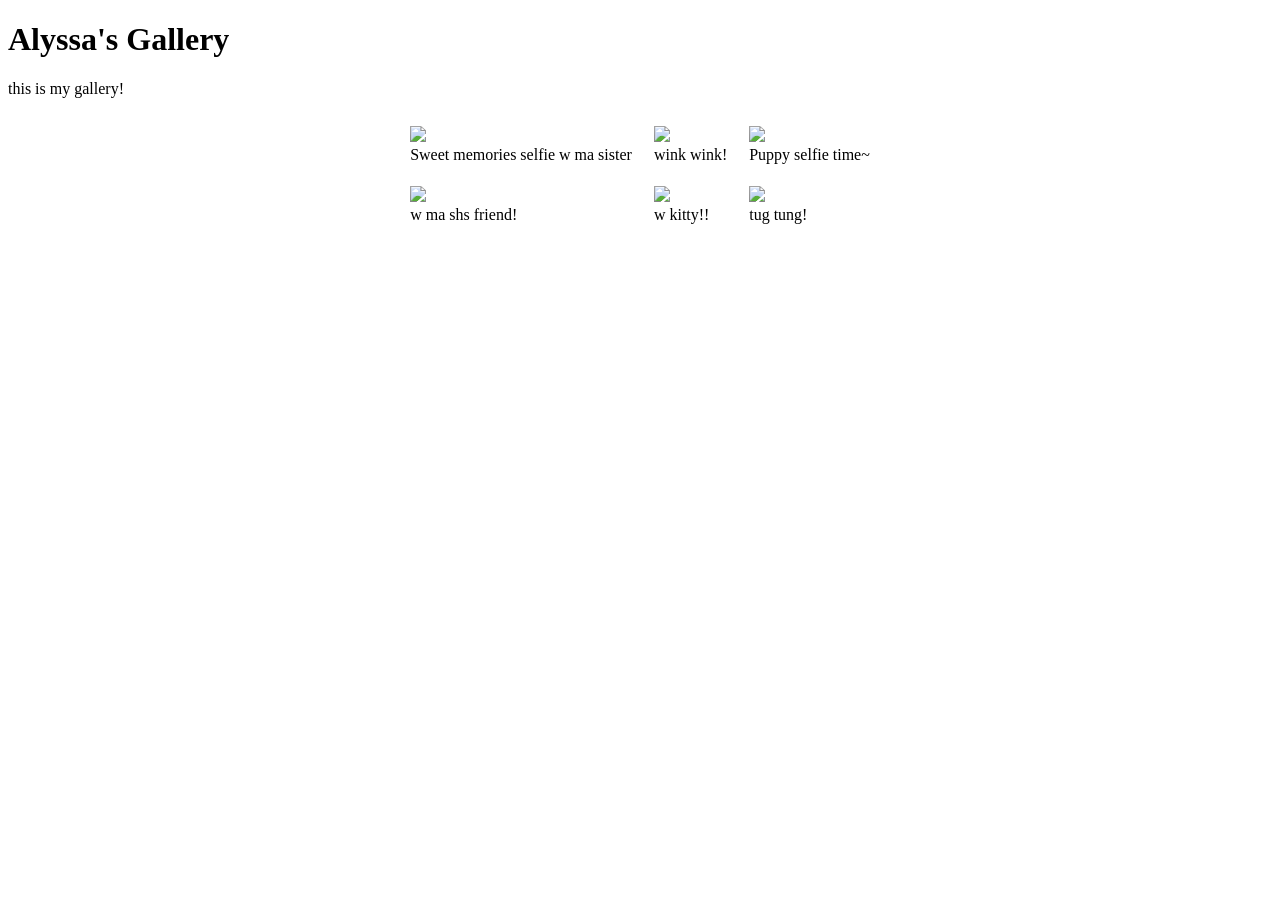
==== index.html @ db24bf4a "Update and rename project4.html to index.html" ====
<!DOCTYPE html>
<html lang="en">
<head>
    <meta charset="UTF-8">
    <meta name="viewport" content="width=device-width, initial-scale=1.0">
    <title>Gallery Alyssa</title>
    <link rel="stylesheet" href="style.css">
    <title>Alyssa's Gallery</title>
</head>
<body>
  <h1 class="text">Alyssa's Gallery</h1>
  <p class="text"> this is my gallery!</p>

  <table align="center" cellpadding="10">
    <tr>
      <td class="deskripsi">
        <img src="alyssaphoto1.jpg" class="fotoku"><br>
        Sweet memories selfie w ma sister
      </td>
      <td class="deskripsi">
        <img src="alyssaphoto2.jpg" class="fotoku"><br>
        wink wink!
      </td>
      <td class="deskripsi">
        <img src="alyssaphoto3.jpg" class="fotoku"><br>
        Puppy selfie time~
      </td>
    </tr>
    <tr>
      <td class="deskripsi">
        <img src="alyssaphoto4.jpg" class="fotoku"><br>
        w ma shs friend!
      </td>
      <td class="deskripsi">
        <img src="alyssaphoto5.jpg" class="fotoku"><br>
        w kitty!!
      </td>
      <td class="deskripsi">
        <img src="tung tung photo.jpg" class="fotoku"><br>
        tug tung!
      </td>
    </tr>
  </table>
</body>
</html>
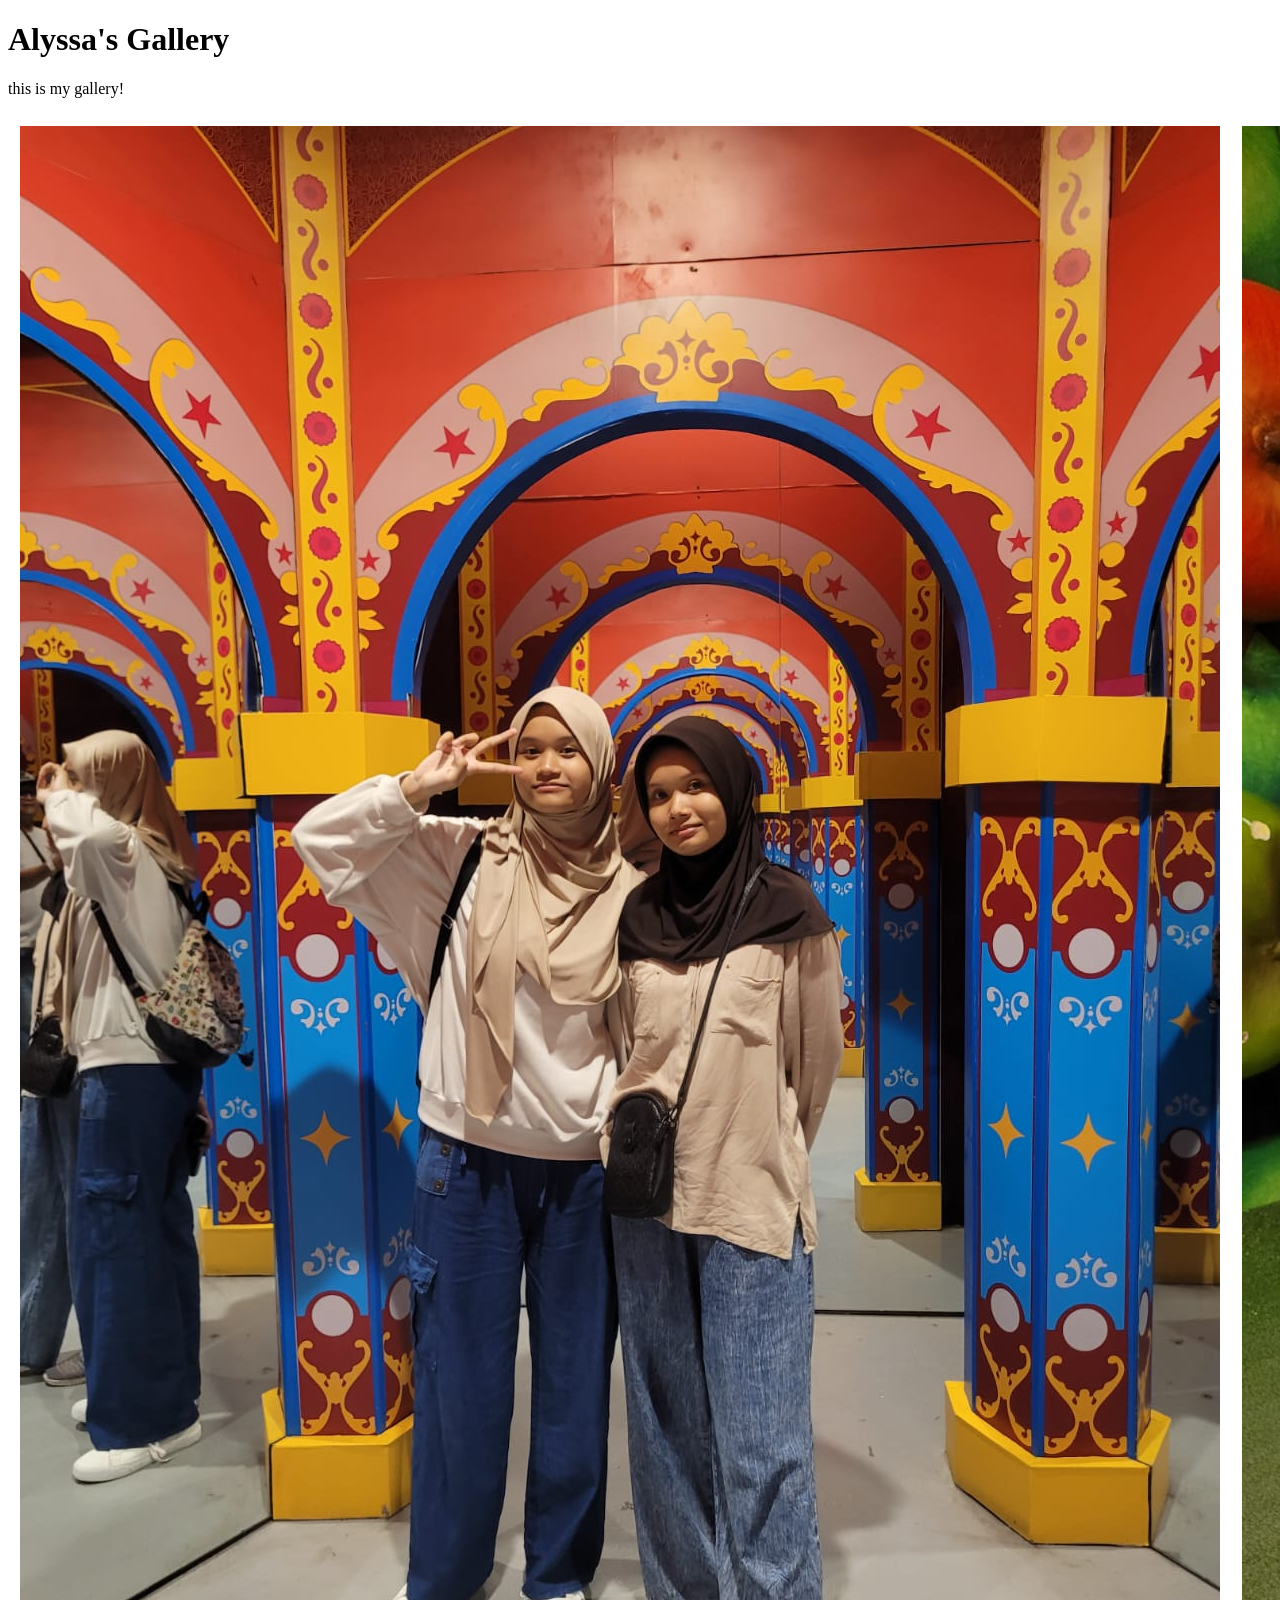
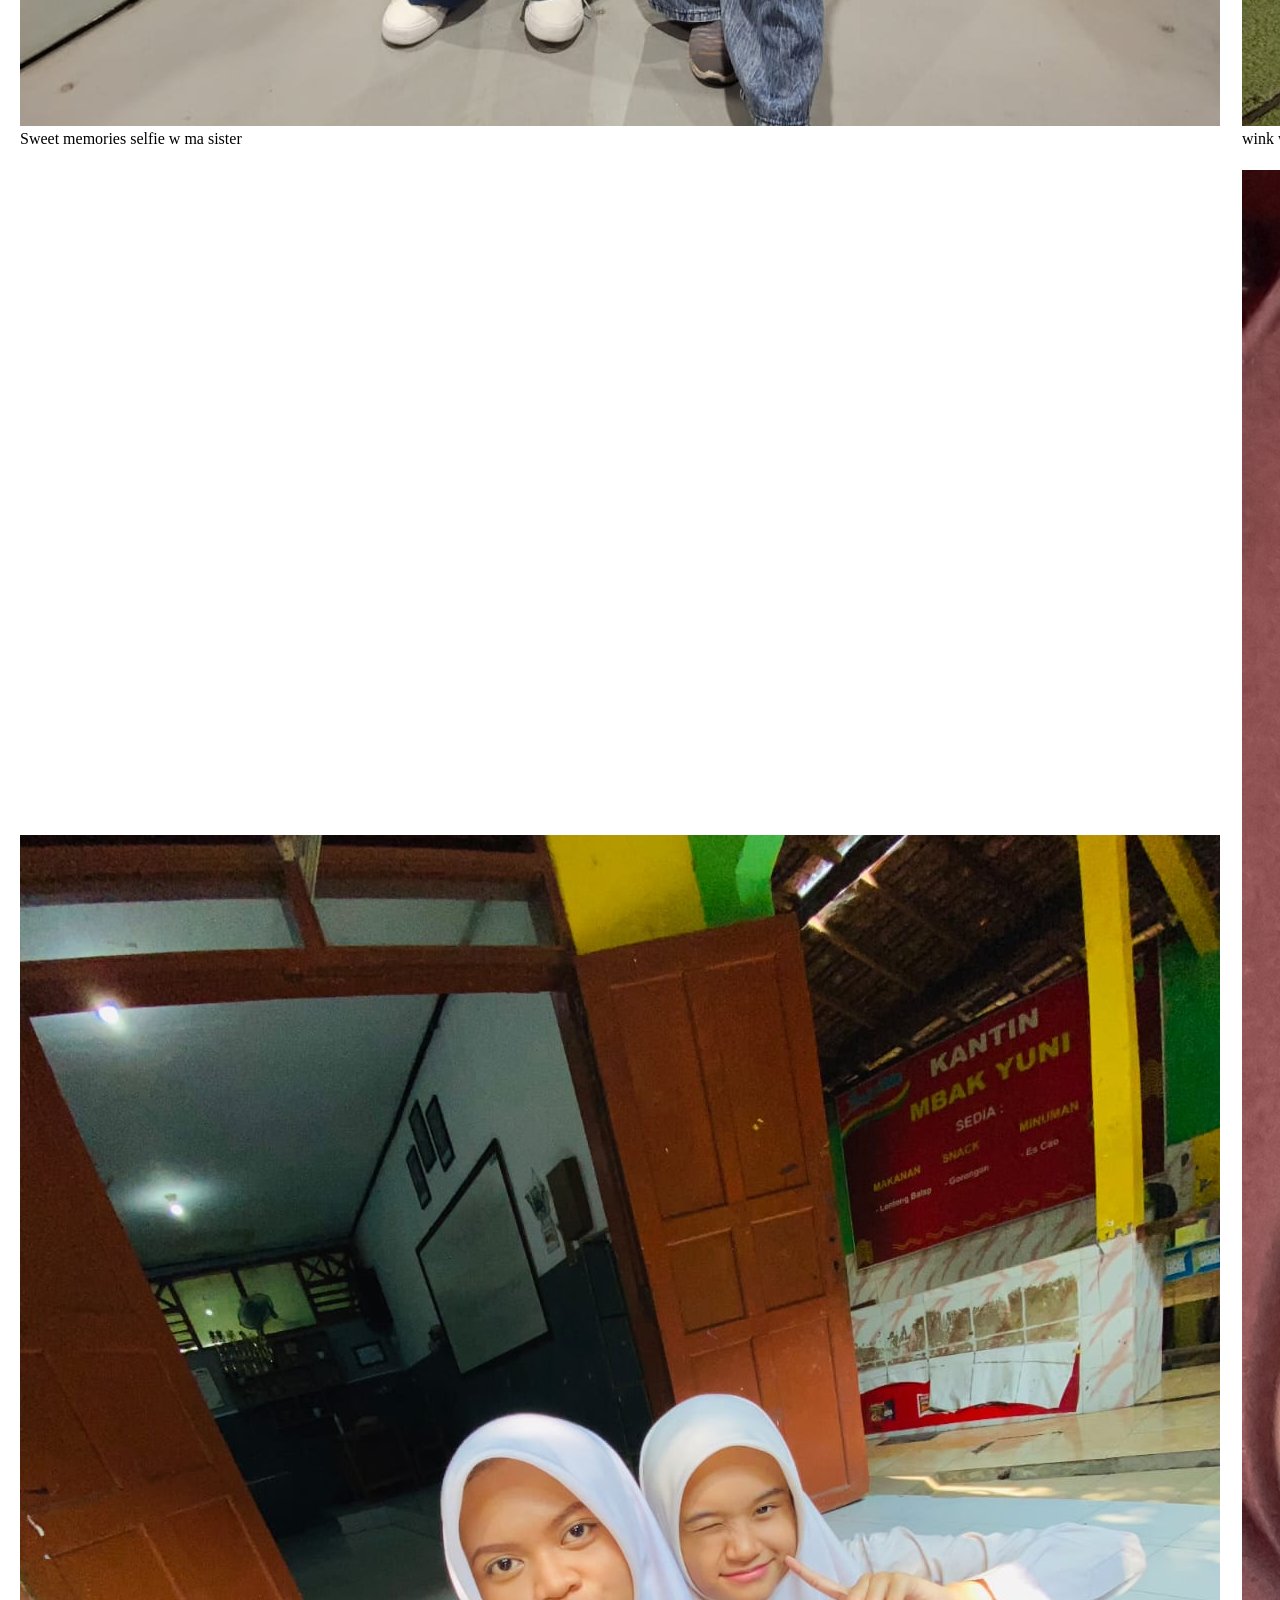
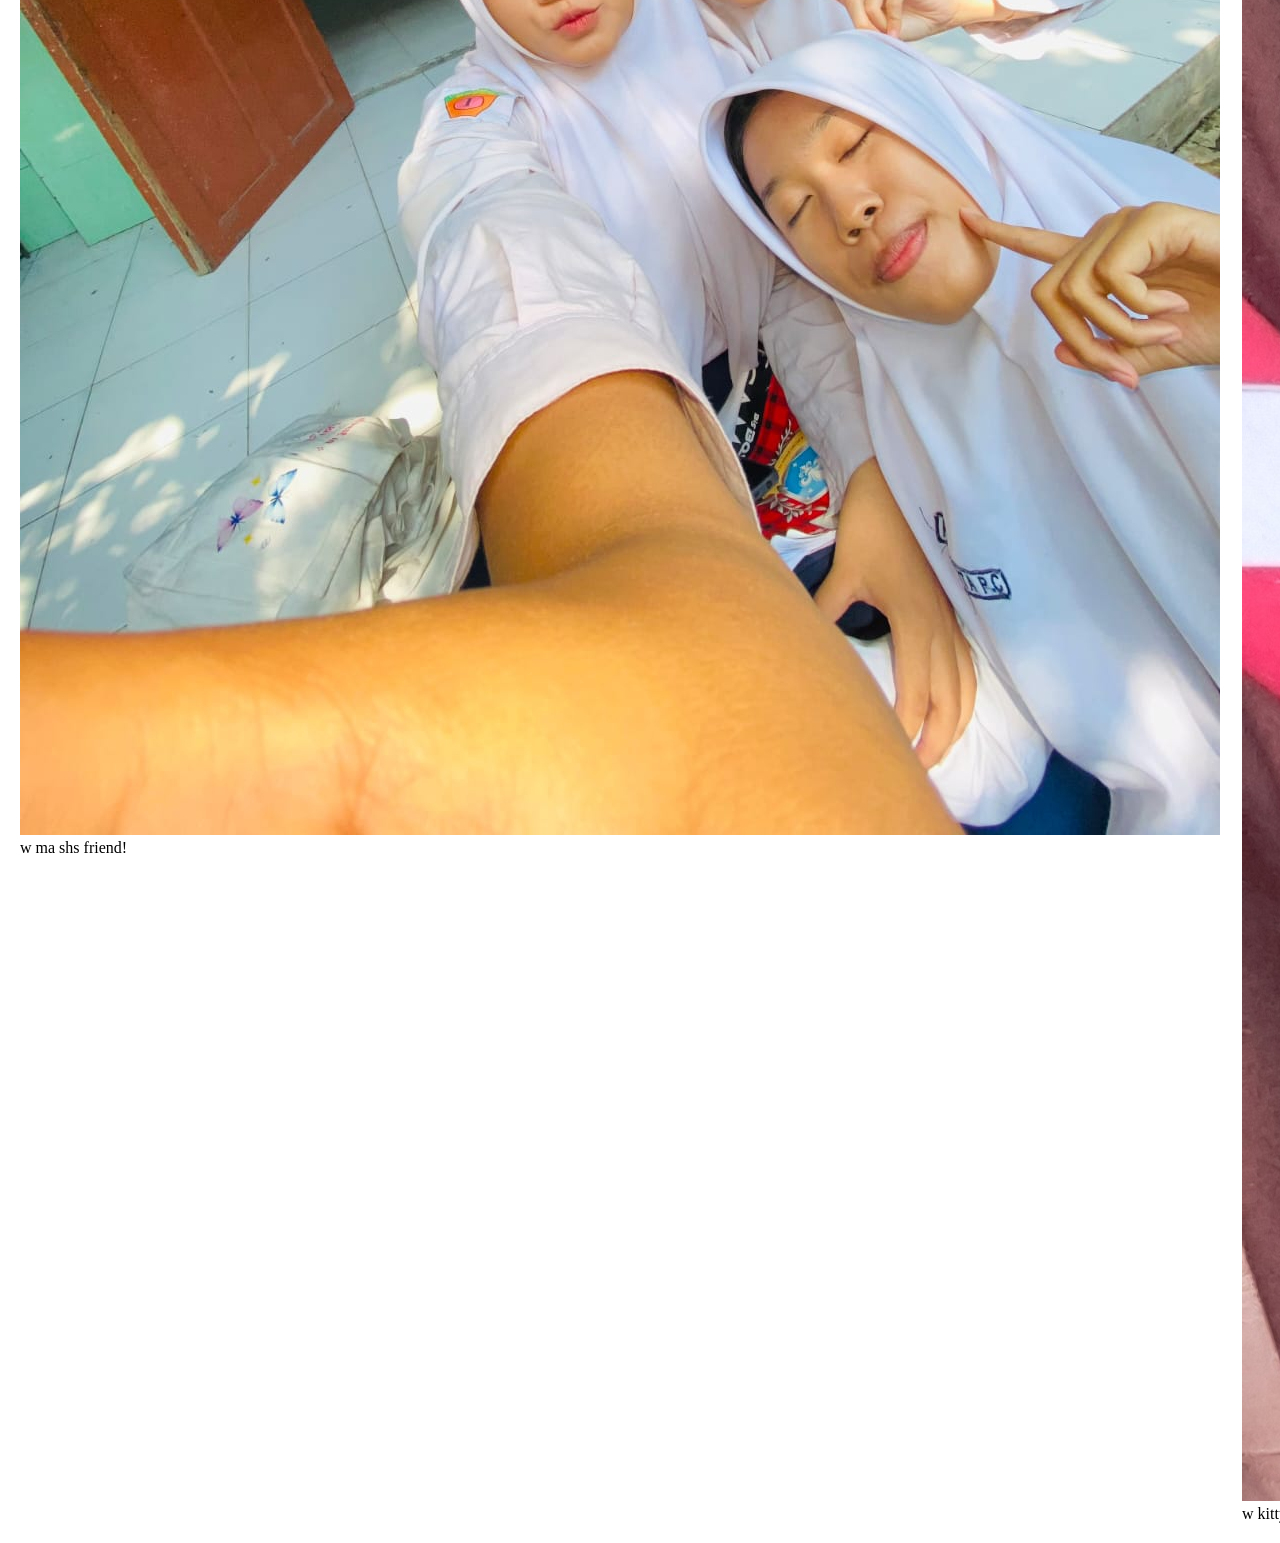
==== commit 6d07909f: "Update index.html" ====
--- a/index.html
+++ b/index.html
@@ -4,7 +4,7 @@
     <meta charset="UTF-8">
     <meta name="viewport" content="width=device-width, initial-scale=1.0">
     <title>Gallery Alyssa</title>
-    <link rel="stylesheet" href="style.css">
+    <link rel="stylesheet" href="project 4 gallery/style.css">
     <title>Alyssa's Gallery</title>
 </head>
 <body>
@@ -43,3 +43,4 @@
   </table>
 </body>
 </html>
+
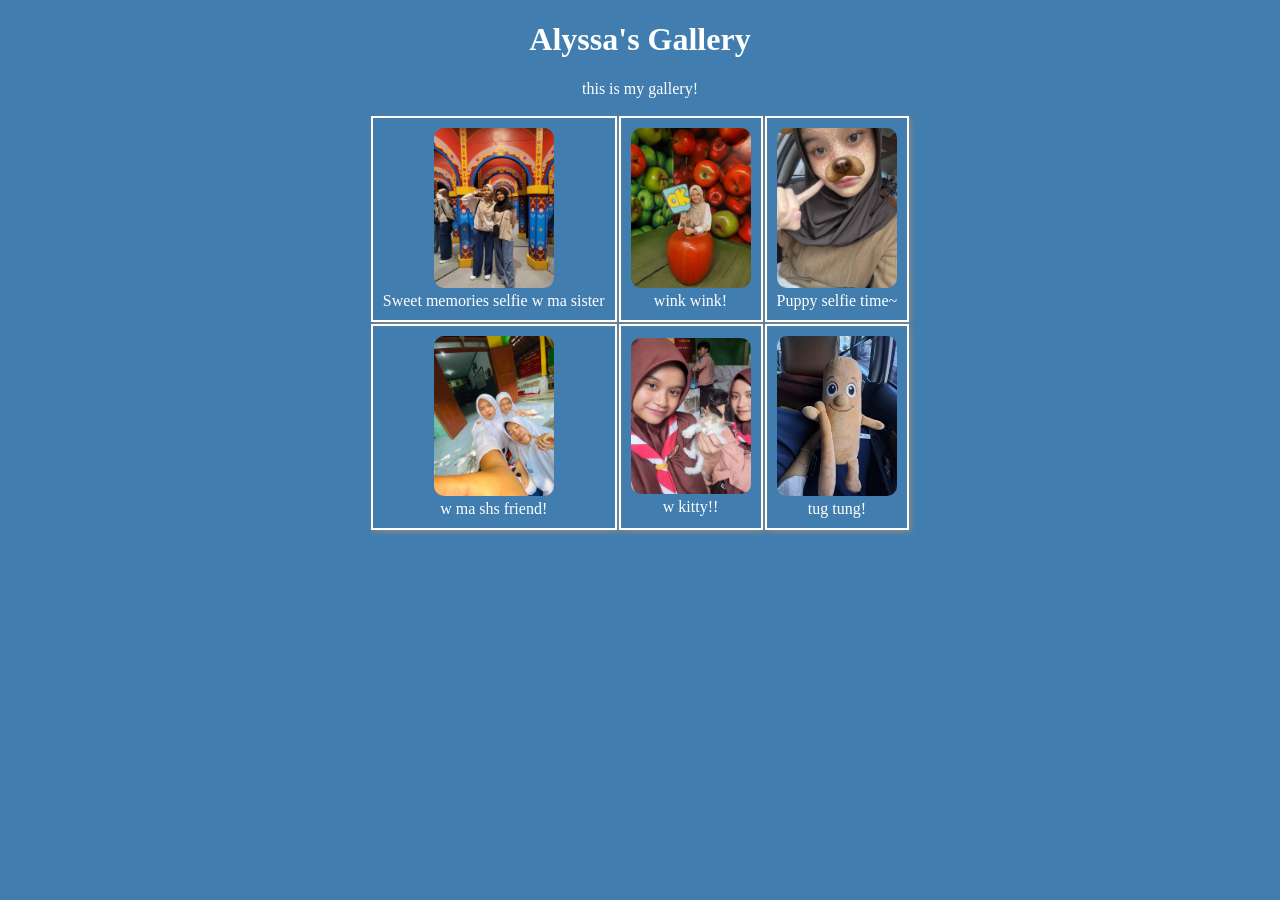
==== commit 2cd4043a: "Update index.html" ====
--- a/index.html
+++ b/index.html
@@ -4,7 +4,7 @@
     <meta charset="UTF-8">
     <meta name="viewport" content="width=device-width, initial-scale=1.0">
     <title>Gallery Alyssa</title>
-    <link rel="stylesheet" href="project 4 gallery/style.css">
+    <link rel="stylesheet" href="style.css">
     <title>Alyssa's Gallery</title>
 </head>
 <body>
@@ -44,3 +44,4 @@
 </body>
 </html>
 
+
--- a/style.css
+++ b/style.css
@@ -0,0 +1,18 @@
+body{
+    background-color: rgb(65, 125, 174);
+}
+.text{
+    color: white;
+    text-align: center;
+}
+.deskripsi{
+    border: 2px solid hwb(0 100% 0%); 
+    padding: 10px; 
+    box-shadow: 2px 2px 5px #888; 
+    color: white;
+    text-align: center;
+}
+.fotoku{
+    width: 120px;
+    border-radius: 10px;
+}
